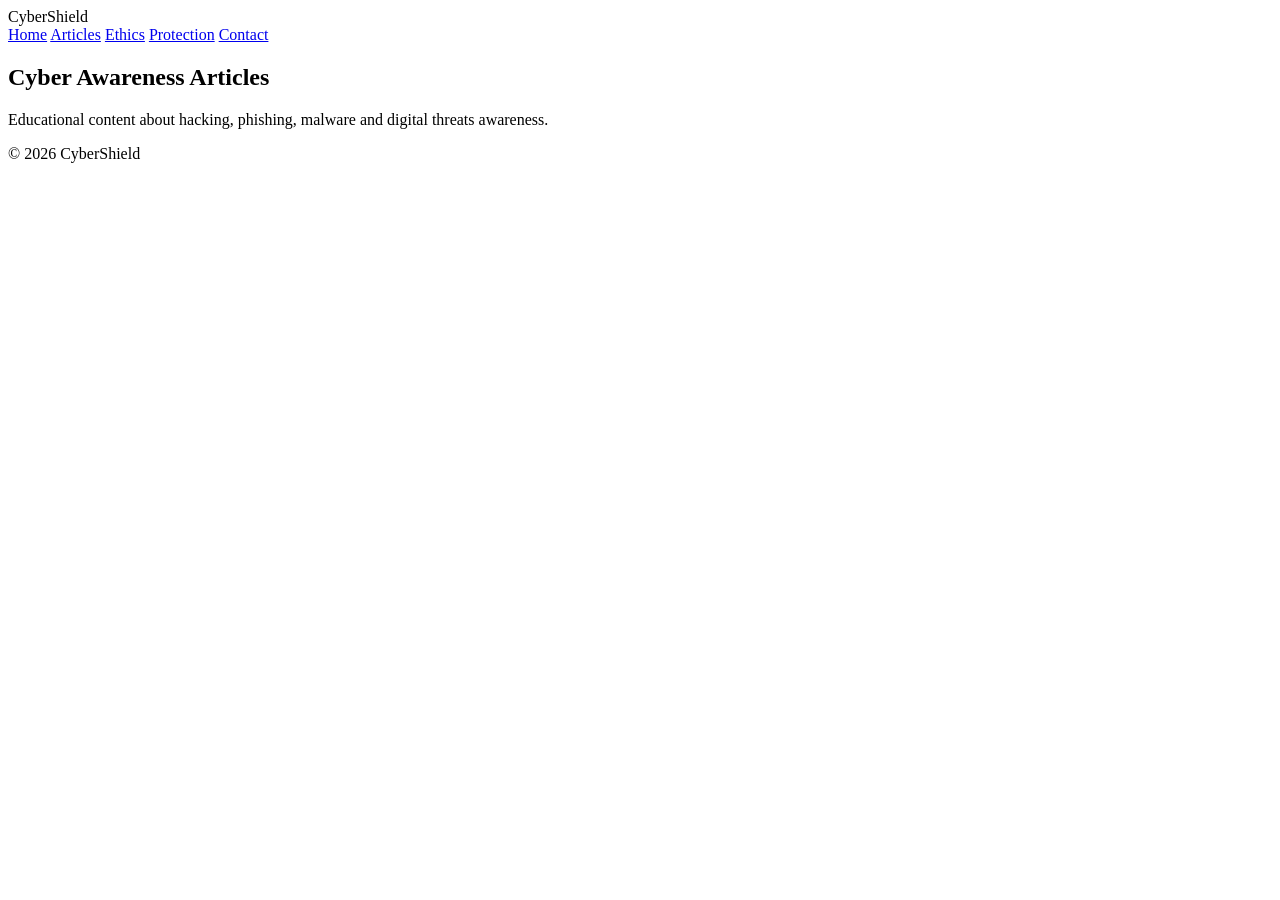
==== articles.html @ c0c25163 "Add files via upload" ====
<!DOCTYPE html>
<html>
<head>
<title>Cyber Awareness Articles</title>
<link rel="stylesheet" href="css/style.css">
</head>
<body>
<header>
<div class="logo">CyberShield</div>
<nav>
<a href="index.html">Home</a>
<a href="articles.html">Articles</a>
<a href="ethics.html">Ethics</a>
<a href="protection.html">Protection</a>
<a href="contact.html">Contact</a>
</nav>
</header>
<section class="section">
<h2>Cyber Awareness Articles</h2>
<p>Educational content about hacking, phishing, malware and digital threats awareness.</p>
</section>
<footer>© 2026 CyberShield</footer>
</body>
</html>
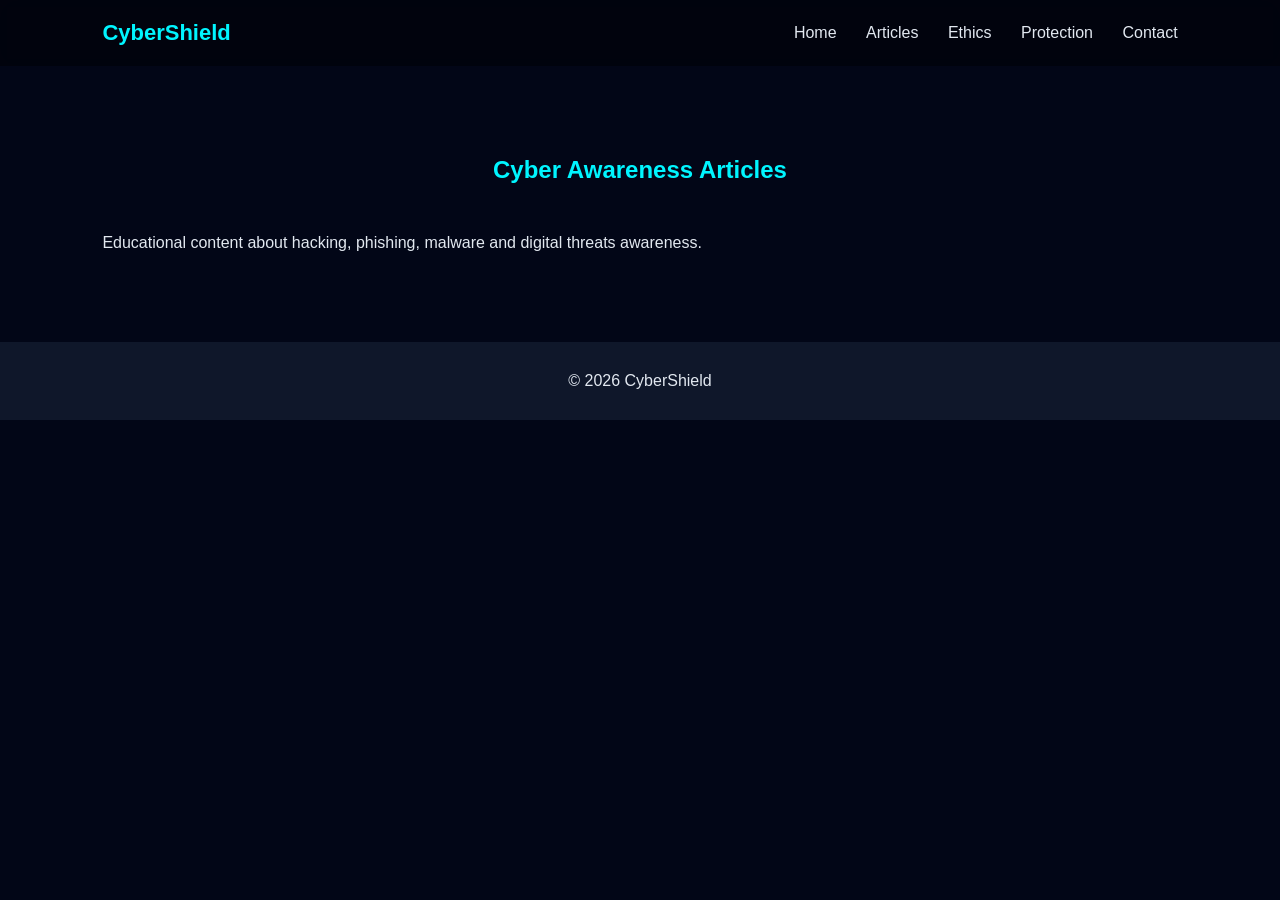
==== commit 719cc75a: "Update" ====
--- a/articles.html
+++ b/articles.html
@@ -3,7 +3,7 @@
 <html>
 <head>
 <title>Cyber Awareness Articles</title>
-<link rel="stylesheet" href="css/style.css">
+<link rel="stylesheet" href="style.css">
 </head>
 <body>
 <header>
--- a/style.css
+++ b/style.css
@@ -0,0 +1,58 @@
+
+@import url('https://fonts.googleapis.com/css2?family=Poppins:wght@300;400;600;700&display=swap');
+
+:root{
+    --bg:#020617;
+    --card:#0f172a;
+    --text:#e2e8f0;
+    --accent:#00f5ff;
+}
+
+body.light{
+    --bg:#f1f5f9;
+    --card:#ffffff;
+    --text:#0f172a;
+    --accent:#2563eb;
+}
+
+*{margin:0;padding:0;box-sizing:border-box;scroll-behavior:smooth;font-family:'Poppins',sans-serif;}
+
+body{background:var(--bg);color:var(--text);transition:.4s;}
+
+#loader{position:fixed;width:100%;height:100%;background:var(--bg);display:flex;justify-content:center;align-items:center;z-index:9999;flex-direction:column;}
+.scan-line{width:200px;height:4px;background:linear-gradient(90deg,transparent,var(--accent),transparent);animation:scan 1.5s infinite;}
+@keyframes scan{0%{transform:translateX(-100%)}100%{transform:translateX(100%)}}
+
+header{position:sticky;top:0;padding:20px 8%;display:flex;justify-content:space-between;align-items:center;background:rgba(0,0,0,.4);backdrop-filter:blur(10px);}
+.logo{font-size:22px;font-weight:700;color:var(--accent);}
+nav a{margin-left:25px;text-decoration:none;color:var(--text);transition:.3s;}
+nav a:hover{color:var(--accent);}
+.toggle{cursor:pointer;margin-left:20px;color:var(--accent);}
+
+.hero{height:100vh;display:flex;justify-content:center;align-items:center;flex-direction:column;text-align:center;background:radial-gradient(circle at center,var(--card),var(--bg));position:relative;}
+.hero::after{content:"";position:absolute;width:100%;height:3px;background:linear-gradient(90deg,transparent,var(--accent),transparent);animation:vertical 4s infinite linear;}
+@keyframes vertical{0%{top:0}100%{top:100%}}
+
+.hero h1{font-size:50px;margin-bottom:20px;}
+.typing{color:var(--accent);font-weight:600;height:30px;}
+.btn{margin-top:30px;padding:14px 35px;background:var(--accent);color:#000;border-radius:40px;text-decoration:none;transition:.3s;}
+.btn:hover{transform:translateY(-5px);}
+
+.section{padding:90px 8%;}
+.section h2{text-align:center;margin-bottom:50px;color:var(--accent);}
+
+.grid{display:grid;grid-template-columns:repeat(auto-fit,minmax(280px,1fr));gap:30px;}
+.card{background:var(--card);padding:40px;border-radius:20px;text-align:center;transition:.4s;}
+.card:hover{transform:translateY(-8px);box-shadow:0 10px 30px rgba(0,0,0,.3);}
+
+.article-img{width:100%;border-radius:15px;margin:25px 0;}
+
+.stats{display:flex;justify-content:space-around;flex-wrap:wrap;text-align:center;}
+.stat h3{font-size:35px;color:var(--accent);}
+
+form input,form textarea{width:100%;padding:12px;margin-bottom:15px;border-radius:10px;border:none;background:var(--card);color:var(--text);}
+form button{padding:12px;background:var(--accent);border:none;border-radius:10px;cursor:pointer;}
+
+footer{padding:30px;text-align:center;background:var(--card);}
+
+@media(max-width:768px){.hero h1{font-size:30px;}}
